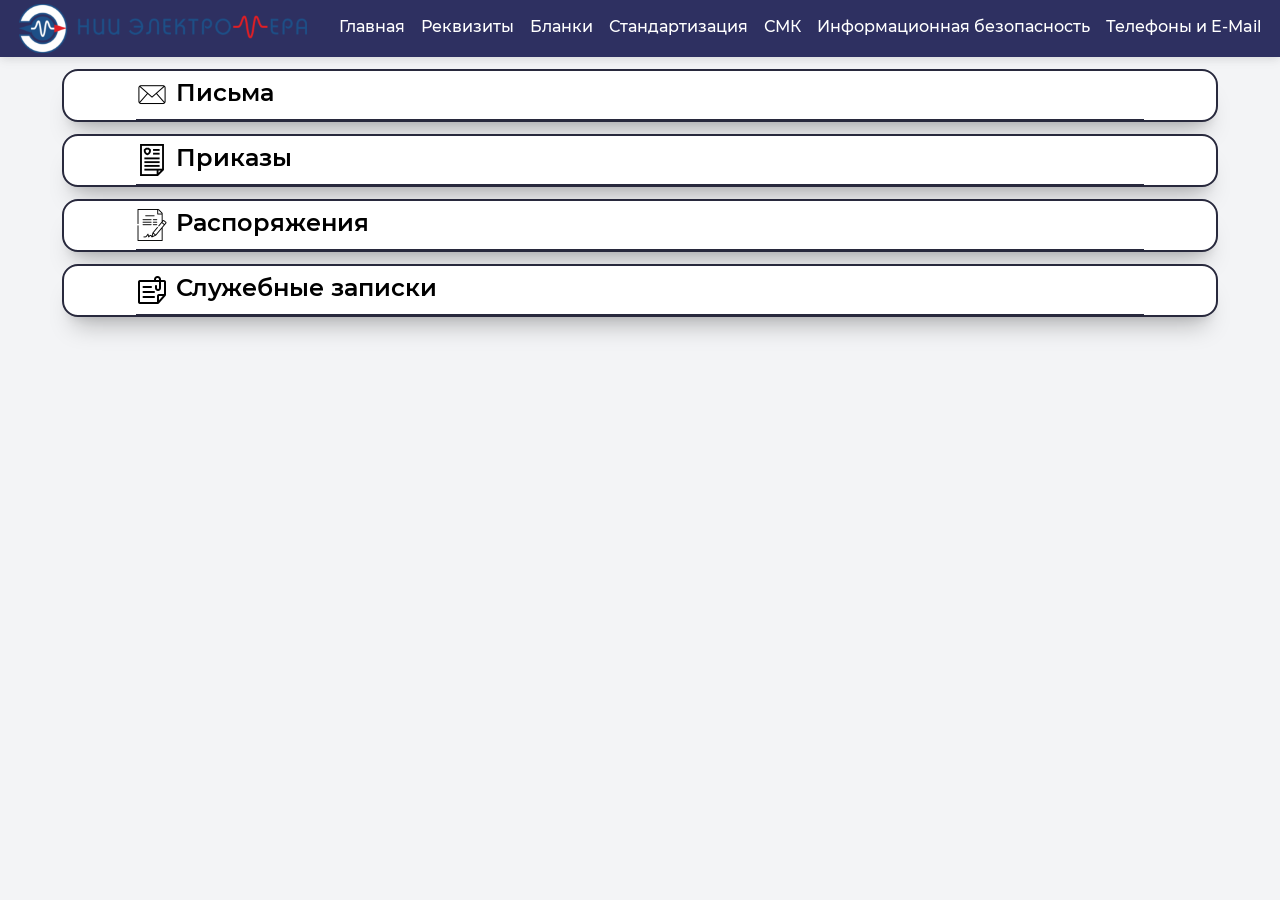
==== blanks.html @ da8c6d2c "Add files via upload" ====
<!doctype html>
<html lang="ru">
	<head>
		<meta charset="UTF-8" />
		<meta name="viewport" content="width=device-width, initial-scale=1.0" />
		<title>АО "НИИ ЭЛЕКТРОМЕРА" - Бланки документов</title>
		<link rel="stylesheet" href="css/blanks.css" />
		<link rel="icon" type="image/x-icon" href="favicon/favicon.ico" />
	</head>
	<body>
		<header>
			<a href="index.html" class="logo" aria-label="На главную">
				<img
					src="images/logos/logo.svg"
					alt="Logo of Electromera"
					width="288"
				/>
			</a>
			<nav class="main-nav">
				<ul>
					<li><a href="index.html">Главная</a></li>
					<li><a href="unknown.html">Реквизиты</a></li>
					<li><a href="blanks.html">Бланки</a></li>
					<li><a href="standardization.html">Стандартизация</a></li>
					<li><a href="qms.html">СМК</a></li>
					<li><a href="security.html">Информационная безопасность</a></li>
					<li><a href="unknown.html">Телефоны и E-Mail</a></li>
				</ul>
			</nav>
		</header>

		<main>
			<section class="letters card">
				<div class="letters-title title">
					<img
						src="images/icons/letter-icon.svg"
						alt="Letters icon"
						width="32"
					/>
					<h2>Письма</h2>
					<img
						src="images/icons/add.svg"
						alt="Add icon"
						width="32"
						data-action="add"
						class="admin-icon admin-icon-add"
					/>
				</div>
				<div class="letters-menu menu"></div>
			</section>

			<section class="orders card">
				<div class="orders-title title">
					<img src="images/icons/order-icon.svg" alt="Orders icon" width="32" />
					<h2>Приказы</h2>
					<img
						src="images/icons/add.svg"
						alt="Add icon"
						width="32"
						data-action="add"
						class="admin-icon admin-icon-add"
					/>
				</div>
				<div class="orders-menu menu"><</div>
			</section>

			<section class="dispositions card">
				<div class="dispositions-title title">
					<img
						src="images/icons/disposition-icon.svg"
						alt="Disposition icon"
						width="32"
					/>
					<h2>Распоряжения</h2>
					<img
						src="images/icons/add.svg"
						alt="Add icon"
						width="32"
						data-action="add"
						class="admin-icon admin-icon-add"
					/>
				</div>
				<div class="dispositions-menu menu"></div>
			</section>

			<section class="service-notes card">
				<div class="service-notes-title title">
					<img
						src="images/icons/service-notes-icon.svg"
						alt="Service notes icon"
						width="32"
					/>
					<h2>Служебные записки</h2>
					<img
						src="images/icons/add.svg"
						alt="Add icon"
						width="32"
						data-action="add"
						class="admin-icon admin-icon-add"
					/>
				</div>
				<div class="service-notes-menu menu"></div>
			</section>
		</main>

		<script type="module" src="js/main.js"></script>
	</body>
</html>
---- css/blanks.css ----
@import 'settings/variables.css';
@import 'settings/normalize.css';

@import 'base/base.css';
@import 'base/typography.css';

@import 'layout/header.css';

@import 'components/buttons.css';
@import 'components/cards-blanks.css';
@import 'components/admin-components.css';
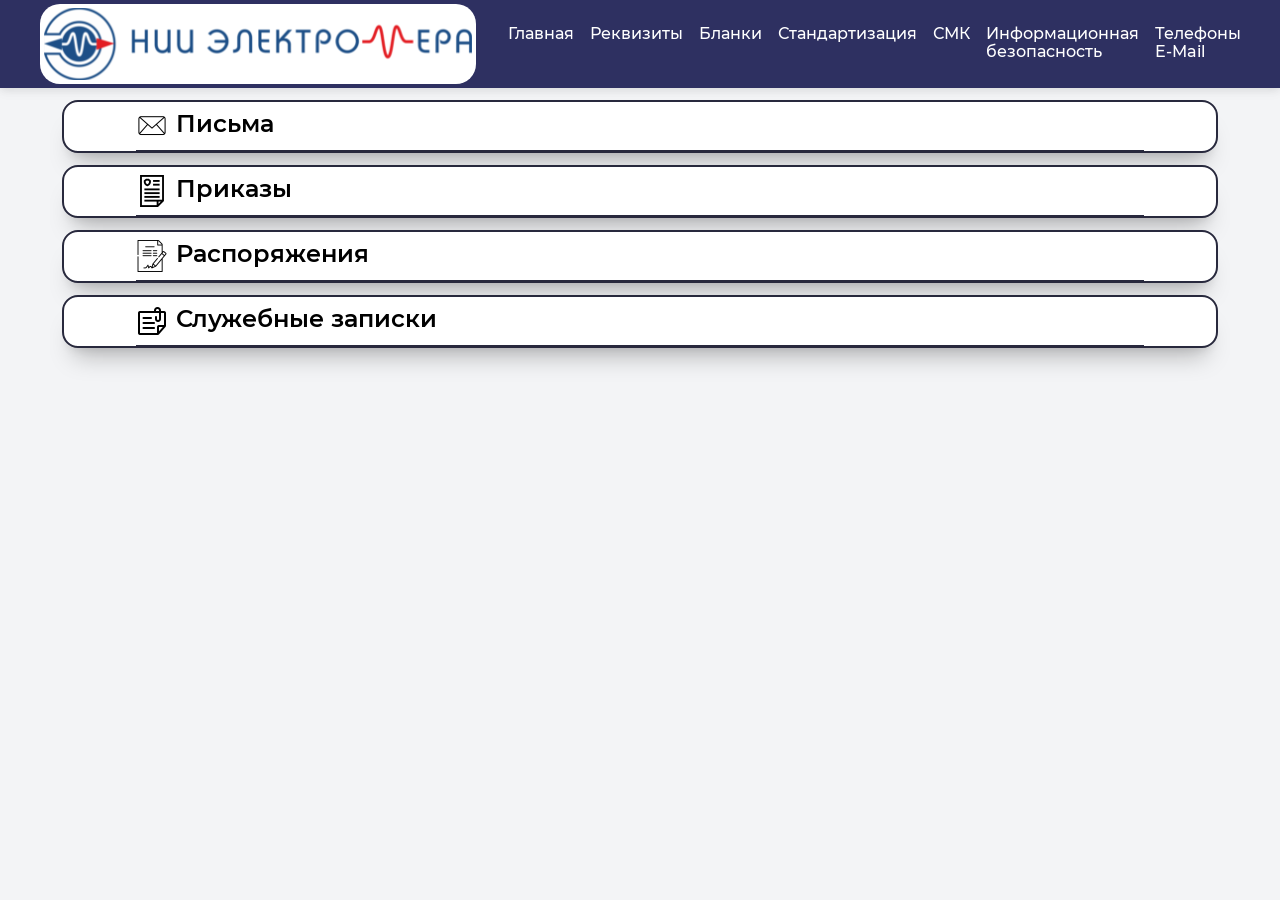
==== commit 312e5c58: "Update blanks.html" ====
--- a/blanks.html
+++ b/blanks.html
@@ -13,7 +13,7 @@
 				<img
 					src="images/logos/logo.svg"
 					alt="Logo of Electromera"
-					width="288"
+					width="428"
 				/>
 			</a>
 			<nav class="main-nav">
@@ -23,8 +23,12 @@
 					<li><a href="blanks.html">Бланки</a></li>
 					<li><a href="standardization.html">Стандартизация</a></li>
 					<li><a href="qms.html">СМК</a></li>
-					<li><a href="security.html">Информационная безопасность</a></li>
-					<li><a href="unknown.html">Телефоны и E-Mail</a></li>
+					<li>
+						<a href="security.html">Информационная<br />безопасность</a>
+					</li>
+					<li>
+						<a href="unknown.html">Телефоны<br />E-Mail</a>
+					</li>
 				</ul>
 			</nav>
 		</header>
